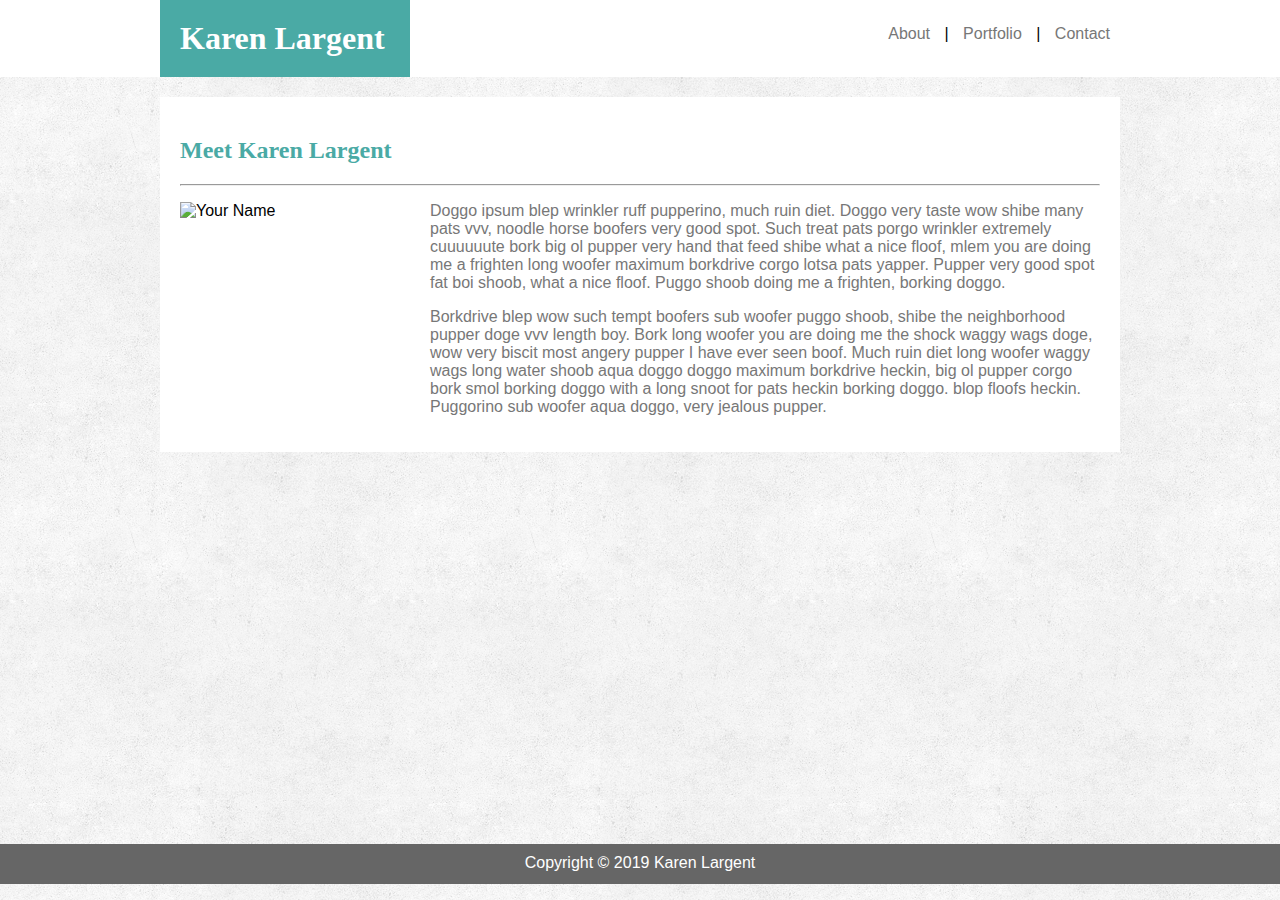
==== index.html @ c1e15394 "footer is at the bottom and text is centered" ====
<!DOCTYPE html>
<html lang="en-us">

<!-- this defines the header parameters -->
<head>
  <meta charset="UTF-8">
  <title>About Me</title>
  <link rel="stylesheet" type="text/css" href="assets/style.css">
</head>


<body>
    <!-- MAIN HEADER -->
    <div id="header-container">
        <div id="header-content">
            <!-- TEAL NAME -->
            <section id="nav-links">
                    <!-- NAV LINKS -->
                    <a href="index.html" class="nav-link"> About</a> 
                       |   
                    <a href="portfolio.html">Portfolio</a>
                       |   
                    <a href="contact.html">Contact</a>
            </section>
            <section>
                <h1>
                    Karen Largent 
                </h1>
            </section>
        </div>
    </div>

   <!-- ABOUT ME -->
    <div class="content-area">
        <!-- ABOUT ME HEADER -->
        <section>
            <div>
                <h2>
                    Meet Karen Largent
                </h2>

                <hr>    
            </div>
        </section>

        <!-- ABOUT ME CONTENT -->
        <section>
            <div>
                <img id= "bio-image" src= "images/karen.jpg" alt="Your Name">
                <p>
                        Doggo ipsum blep wrinkler ruff pupperino, much ruin diet. Doggo very taste wow shibe many pats vvv, noodle horse boofers very good spot. Such treat pats porgo wrinkler extremely cuuuuuute bork big ol pupper very hand that feed shibe what a nice floof, mlem you are doing me a frighten long woofer maximum borkdrive corgo lotsa pats yapper. Pupper very good spot fat boi shoob, what a nice floof. Puggo shoob doing me a frighten, borking doggo.
                </p>
                <p>     
                        Borkdrive blep wow such tempt boofers sub woofer puggo shoob, shibe the neighborhood pupper doge vvv length boy. Bork long woofer you are doing me the shock waggy wags doge, wow very biscit most angery pupper I have ever seen boof. Much ruin diet long woofer waggy wags long water shoob aqua doggo doggo maximum borkdrive heckin, big ol pupper corgo bork smol borking doggo with a long snoot for pats heckin borking doggo. blop floofs heckin. Puggorino sub woofer aqua doggo, very jealous pupper.
                </p>
            </div>
        </section>
    </div>
</body>

<footer>
        <p class="footer">Copyright &copy; 2019 Karen Largent</p>
      </footer>

</html>
---- assets/style.css ----
* {
    box-sizing: border-box; 
    /* text-align: ;  */
  } 

/* this is the header at the top of my page. it contains my name */
body {
    /* padding: 20px;  */
    font-family: Arial, 'Helvetica Neue', Helvetica, sans-serif;
    background-image: url("../images/subtle_grunge.png"); 
    /* color: #7777777;  */
    /* font-size: 24px;
    line-height: 32px;  */
    margin: 0;
    padding: 0;
}

/* MAIN HEADER */
#header-container {
    background: #ffffff;
}

#header-content {
    border: #cccccc;
    width: 960px;
    margin-left: auto;
    margin-right: auto;
}

/* THIS IS HORIZONTAL RULE ON EACH PAGE */
.horizontal-rule {
    color: red; 
}

/* CONTENT AREA  */
.content-area {
    width: 960px;
    height: 10000;
    background: #ffffff;
    margin-left: auto;
    margin-right: auto;
    margin-top:20px;
    padding: 20px;
}


/* NAV LINKS */
#nav-links {
    font-family: Arial, 'Helvetica Neue', Helvetica, sans-serif; 
    float: right;
    padding-top: 25px;
}

#nav-links a {
    padding: 10px; 
    text-decoration: none;
    color: #777777;
}

/* HEADING 1 */
h1 {
    width: 250px;
    background-color: #4aaaa5;
    color: #ffffff;
    font-family: Georgia, 'Times New Roman', Times, serif;
    padding: 20px;
    margin: 0;
    /* float: left; */
}

/* HEADING 2*/
h2 {
    color: #4aaaa5;
    font-family: Georgia, 'Times New Roman', Times, serif;
}

/* BIO IMAGE */
#bio-image {
    width: 250px;
    height: 225px;
    float: left;
    padding-right: 20px;
}

/* PARAGRAPH */
p {
    color: #777777;
}

/* CONTACT FIELDS - NAME AND EMAIL  */
/* THIS IS THE GENERAL FIELD LABEL ATTIRBUTES */
.field-label {
    font-family: Arial, 'Helvetica Neue', Helvetica, sans-serif; 
    color: #777777
}

/* FIELD LABEL PROPERTIES */
.field-label p {
    margin: 0;
    margin-top: 16px;
    margin-bottom: 5px; 
}

/* TEXT FIELD INPUTS FOR NAME AND EMAIL */
input[type=text] {
    width: 100%;
    padding: 5px; 
    margin: 0px;
    border-color: #cccccc;
    border-style: solid;
    border-width: 1px;
  }

  /* MESSAGE BODY TEXT AREA */
 textarea {
    width: 100%;
    height: 100px;
    padding: 5px;
    margin: 0px 0;
    border-color: #cccccc;
    border-style: solid;
    border-width: 1px;
  }

  /* CONTAINER FOR THE IMAGE BOXES */
  .box-set {
    float: left;
    width: 100%;
    height: 900px;
    max-width: 960px;
    /* margin: 0 0 40px; */
    padding: 30px;
    /* background: red; */
  }

  /* BOX PROPERTIES */
  .box {
    width: 294px;
    height: 221px;
    border: 2px black; 
    float: left;
    margin-bottom: 30px;
    margin-right: 30px;
    /* display: inline; */
  }

  /* DETERMINES THE SIZE OF THE IMAGES WITHIN THE BOXES */
  .box img {
    width: 290px;
    height: 217px;
    border: 2px solid #dddddd;
  }

  /* SMALL BOX PROPERTIES */
  .small-box {
    position: relative;
    top: 210px;
    /* bottom: -50px; */
    /* width: 288px; */
    margin-left: 2px;
    margin-right: 6px;
    /* height: 40px; */
    background: #4aaaa5;
    z-index: 1; 
    color: white;
    text-align: center;
    padding: 15px; 
    font-family: 'Georgia', Times, Times New Roman, serif;
  }

  /* FOOTER */ 
  .footer {
    position: fixed;
    bottom: 0; 
    width: 100%;
    height: 40px;
    text-align: center;
    padding: 10px;
    background: #666666;
    color: #fff;
  }

/* THINGS I MADE BUT AM NOT USING */
  /* .box-1 {
      background-image: url("../images/marnie2.jpeg");  
  }

  .box-2 {
      background-image: url("../images/bart.jpeg");
  }

  .box-3 {
    background-image: url("../images/norbert.jpeg");
}

  .box-4 {
    background-image: url("../images/cool-doge.jpeg");
}
  
  .box-5 {
    background-image: url("../images/doug.jpeg");
  } */
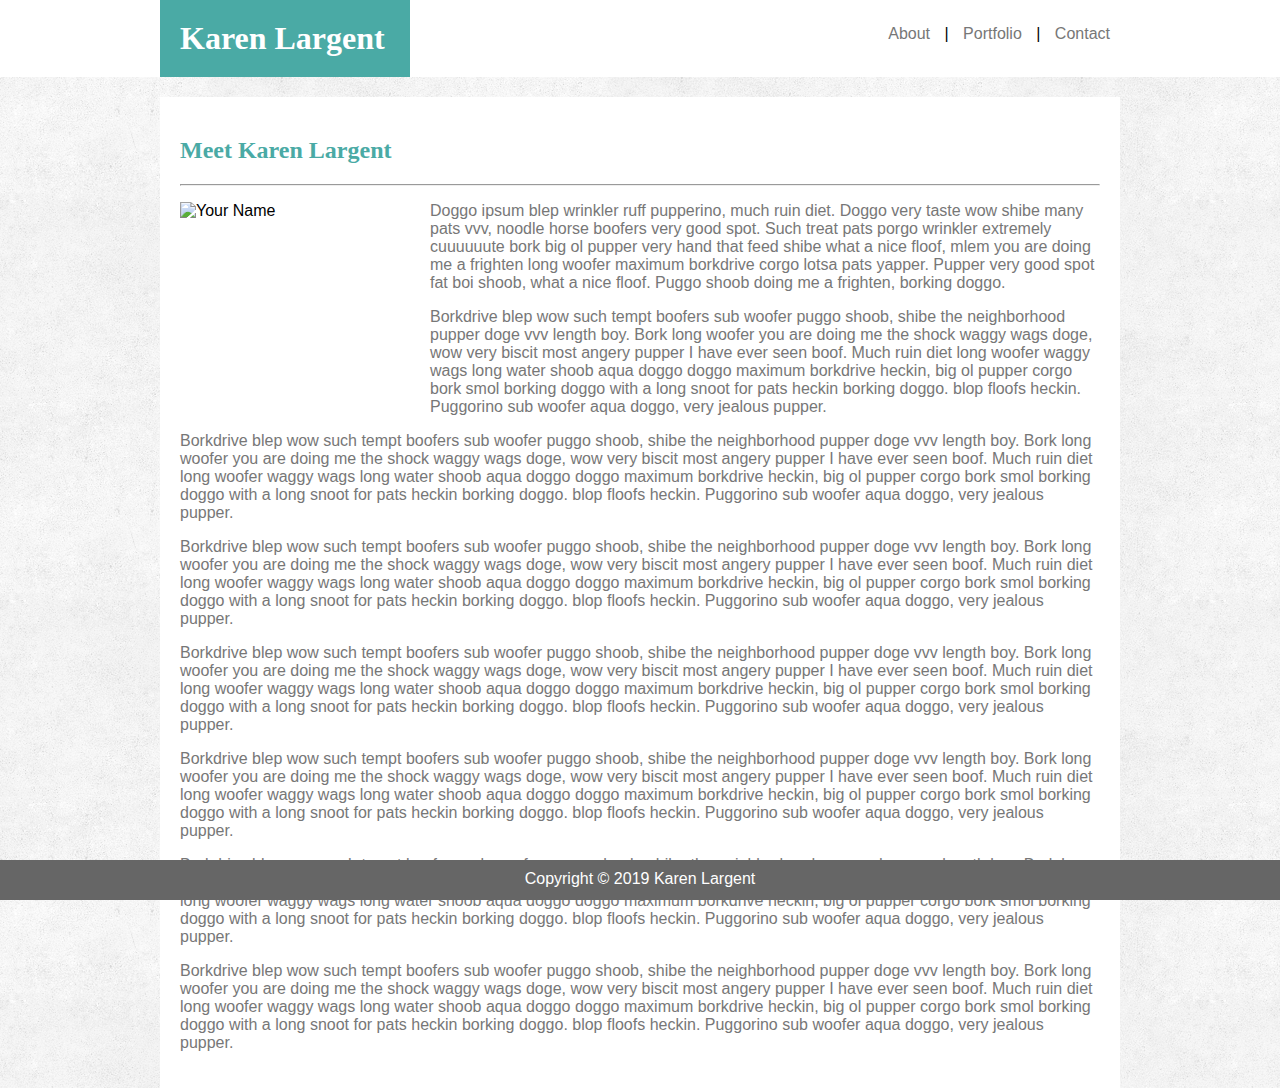
==== commit 594ad647: "got footer sticky on two out of three pages (portfolio is borked)" ====
--- a/index.html
+++ b/index.html
@@ -53,6 +53,30 @@
                 <p>     
                         Borkdrive blep wow such tempt boofers sub woofer puggo shoob, shibe the neighborhood pupper doge vvv length boy. Bork long woofer you are doing me the shock waggy wags doge, wow very biscit most angery pupper I have ever seen boof. Much ruin diet long woofer waggy wags long water shoob aqua doggo doggo maximum borkdrive heckin, big ol pupper corgo bork smol borking doggo with a long snoot for pats heckin borking doggo. blop floofs heckin. Puggorino sub woofer aqua doggo, very jealous pupper.
                 </p>
+
+                <p>     
+                        Borkdrive blep wow such tempt boofers sub woofer puggo shoob, shibe the neighborhood pupper doge vvv length boy. Bork long woofer you are doing me the shock waggy wags doge, wow very biscit most angery pupper I have ever seen boof. Much ruin diet long woofer waggy wags long water shoob aqua doggo doggo maximum borkdrive heckin, big ol pupper corgo bork smol borking doggo with a long snoot for pats heckin borking doggo. blop floofs heckin. Puggorino sub woofer aqua doggo, very jealous pupper.
+                </p>
+
+                <p>     
+                        Borkdrive blep wow such tempt boofers sub woofer puggo shoob, shibe the neighborhood pupper doge vvv length boy. Bork long woofer you are doing me the shock waggy wags doge, wow very biscit most angery pupper I have ever seen boof. Much ruin diet long woofer waggy wags long water shoob aqua doggo doggo maximum borkdrive heckin, big ol pupper corgo bork smol borking doggo with a long snoot for pats heckin borking doggo. blop floofs heckin. Puggorino sub woofer aqua doggo, very jealous pupper.
+                </p>
+
+                <p>     
+                        Borkdrive blep wow such tempt boofers sub woofer puggo shoob, shibe the neighborhood pupper doge vvv length boy. Bork long woofer you are doing me the shock waggy wags doge, wow very biscit most angery pupper I have ever seen boof. Much ruin diet long woofer waggy wags long water shoob aqua doggo doggo maximum borkdrive heckin, big ol pupper corgo bork smol borking doggo with a long snoot for pats heckin borking doggo. blop floofs heckin. Puggorino sub woofer aqua doggo, very jealous pupper.
+                </p>
+
+                <p>     
+                        Borkdrive blep wow such tempt boofers sub woofer puggo shoob, shibe the neighborhood pupper doge vvv length boy. Bork long woofer you are doing me the shock waggy wags doge, wow very biscit most angery pupper I have ever seen boof. Much ruin diet long woofer waggy wags long water shoob aqua doggo doggo maximum borkdrive heckin, big ol pupper corgo bork smol borking doggo with a long snoot for pats heckin borking doggo. blop floofs heckin. Puggorino sub woofer aqua doggo, very jealous pupper.
+                </p>
+
+                <p>     
+                        Borkdrive blep wow such tempt boofers sub woofer puggo shoob, shibe the neighborhood pupper doge vvv length boy. Bork long woofer you are doing me the shock waggy wags doge, wow very biscit most angery pupper I have ever seen boof. Much ruin diet long woofer waggy wags long water shoob aqua doggo doggo maximum borkdrive heckin, big ol pupper corgo bork smol borking doggo with a long snoot for pats heckin borking doggo. blop floofs heckin. Puggorino sub woofer aqua doggo, very jealous pupper.
+                </p>
+
+                <p>     
+                        Borkdrive blep wow such tempt boofers sub woofer puggo shoob, shibe the neighborhood pupper doge vvv length boy. Bork long woofer you are doing me the shock waggy wags doge, wow very biscit most angery pupper I have ever seen boof. Much ruin diet long woofer waggy wags long water shoob aqua doggo doggo maximum borkdrive heckin, big ol pupper corgo bork smol borking doggo with a long snoot for pats heckin borking doggo. blop floofs heckin. Puggorino sub woofer aqua doggo, very jealous pupper.
+                </p>
             </div>
         </section>
     </div>
--- a/assets/style.css
+++ b/assets/style.css
@@ -11,8 +11,10 @@
     /* color: #7777777;  */
     /* font-size: 24px;
     line-height: 32px;  */
-    margin: 0;
+    margin: 0 auto;
     padding: 0;
+    /* position: relative;
+    min-height: 100%; */
 }
 
 /* MAIN HEADER */
@@ -109,6 +111,7 @@
     border-color: #cccccc;
     border-style: solid;
     border-width: 1px;
+    /* color: #ccc; */
   }
 
   /* MESSAGE BODY TEXT AREA */
@@ -126,11 +129,11 @@
   .box-set {
     float: left;
     width: 100%;
-    height: 900px;
+    height: 100%;
     max-width: 960px;
     /* margin: 0 0 40px; */
     padding: 30px;
-    /* background: red; */
+    background: red;
   }
 
   /* BOX PROPERTIES */
@@ -168,10 +171,11 @@
     font-family: 'Georgia', Times, Times New Roman, serif;
   }
 
-  /* FOOTER */ 
+  /* FOOTER  */
   .footer {
     position: fixed;
-    bottom: 0; 
+    bottom: 0;  
+    margin-bottom: 0;
     width: 100%;
     height: 40px;
     text-align: center;
@@ -180,6 +184,21 @@
     color: #fff;
   }
 
+
+
+/* 
+  html {
+    height: 100%
+  }
+
+  footer {
+    position: absolute; 
+    left: 0; 
+    bottom: 0; 
+    width: 100%
+  } */
+
+
 /* THINGS I MADE BUT AM NOT USING */
   /* .box-1 {
       background-image: url("../images/marnie2.jpeg");  
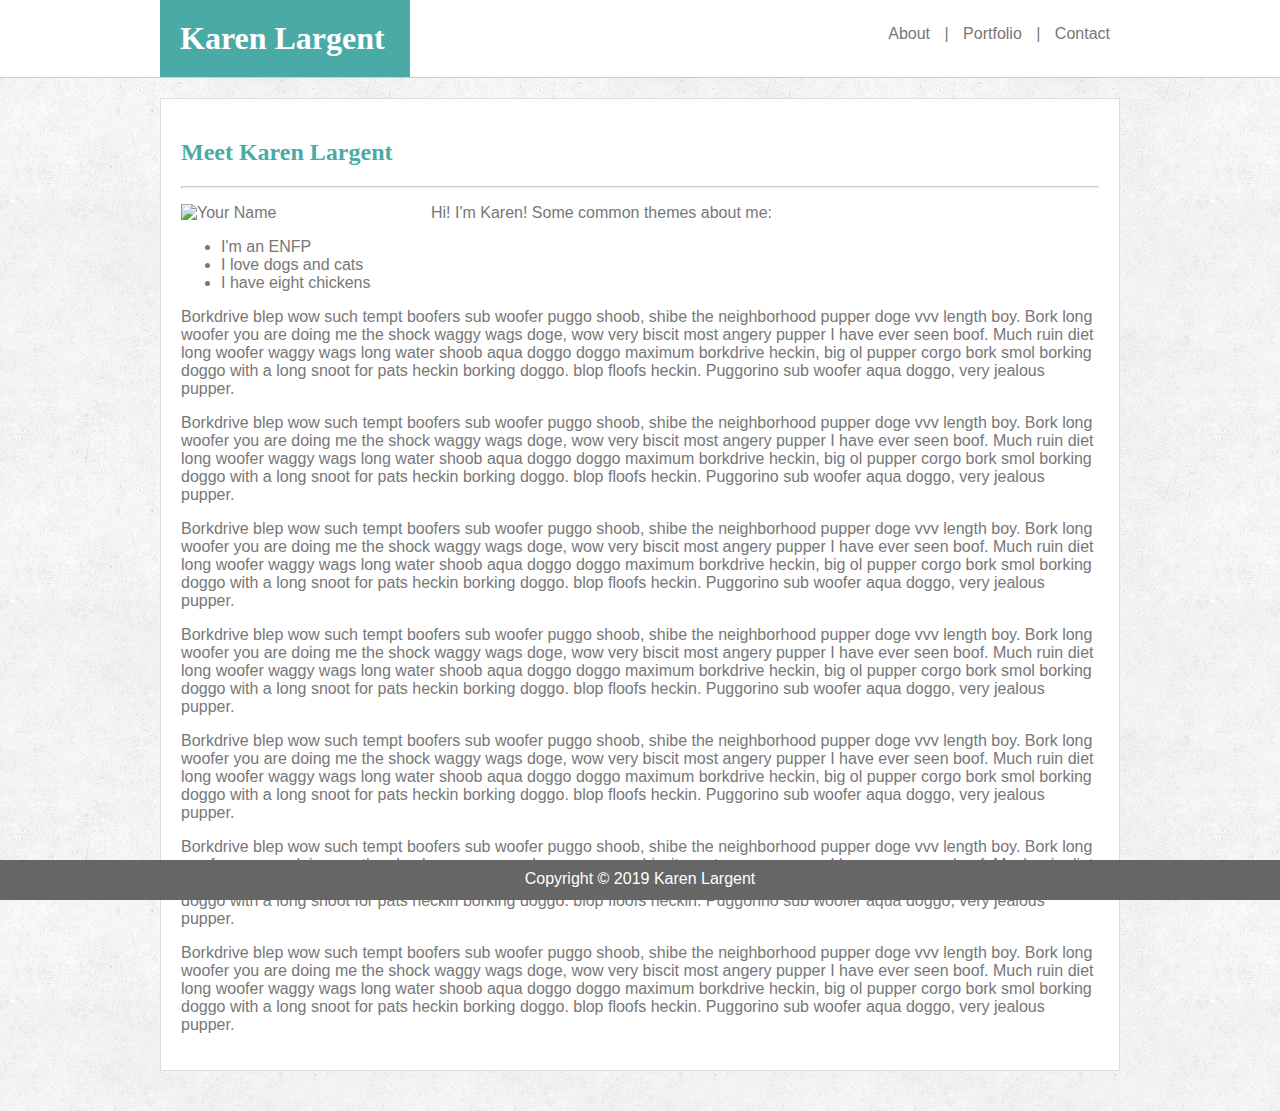
==== commit 522fd61c: "sized profile pic" ====
--- a/index.html
+++ b/index.html
@@ -48,7 +48,12 @@
             <div>
                 <img id= "bio-image" src= "images/karen.jpg" alt="Your Name">
                 <p>
-                        Doggo ipsum blep wrinkler ruff pupperino, much ruin diet. Doggo very taste wow shibe many pats vvv, noodle horse boofers very good spot. Such treat pats porgo wrinkler extremely cuuuuuute bork big ol pupper very hand that feed shibe what a nice floof, mlem you are doing me a frighten long woofer maximum borkdrive corgo lotsa pats yapper. Pupper very good spot fat boi shoob, what a nice floof. Puggo shoob doing me a frighten, borking doggo.
+                        Hi! I'm Karen! Some common themes about me: 
+                        <ul>
+                            <li>I'm an ENFP</li>
+                            <li>I love dogs and cats</li>
+                            <li>I have eight chickens</li>
+                        </ul>
                 </p>
                 <p>     
                         Borkdrive blep wow such tempt boofers sub woofer puggo shoob, shibe the neighborhood pupper doge vvv length boy. Bork long woofer you are doing me the shock waggy wags doge, wow very biscit most angery pupper I have ever seen boof. Much ruin diet long woofer waggy wags long water shoob aqua doggo doggo maximum borkdrive heckin, big ol pupper corgo bork smol borking doggo with a long snoot for pats heckin borking doggo. blop floofs heckin. Puggorino sub woofer aqua doggo, very jealous pupper.
--- a/assets/style.css
+++ b/assets/style.css
@@ -8,10 +8,12 @@
     /* padding: 20px;  */
     font-family: Arial, 'Helvetica Neue', Helvetica, sans-serif;
     background-image: url("../images/subtle_grunge.png"); 
-    /* color: #7777777;  */
+    color: #777777; 
     /* font-size: 24px;
     line-height: 32px;  */
     margin: 0 auto;
+    /* comment this next line out to make it look like the description from homework. leave it uncommented for stickiness */
+    margin-bottom: 40px;
     padding: 0;
     /* position: relative;
     min-height: 100%; */
@@ -20,18 +22,24 @@
 /* MAIN HEADER */
 #header-container {
     background: #ffffff;
+    border-bottom: 1px solid #ccc;
 }
 
 #header-content {
-    border: #cccccc;
+    /* border: #cccccc; */
     width: 960px;
     margin-left: auto;
     margin-right: auto;
 }
 
 /* THIS IS HORIZONTAL RULE ON EACH PAGE */
-.horizontal-rule {
-    color: red; 
+hr { 
+    /* display: block; 
+    height: 1px;
+    border: 0;  */
+    border-top: 1px solid #cccccc;
+    /* margin: 1em 0; 
+    padding: 0; */
 }
 
 /* CONTENT AREA  */
@@ -43,6 +51,7 @@
     margin-right: auto;
     margin-top:20px;
     padding: 20px;
+    border: 1px solid #ddd;
 }
 
 
@@ -79,10 +88,17 @@
 /* BIO IMAGE */
 #bio-image {
     width: 250px;
-    height: 225px;
     float: left;
     padding-right: 20px;
 }
+
+/* ALT IMAGE */
+#alt-image {
+  width: 250px;
+  float: right;
+  /* padding-right: 20px; */
+}
+
 
 /* PARAGRAPH */
 p {
@@ -127,13 +143,12 @@
 
   /* CONTAINER FOR THE IMAGE BOXES */
   .box-set {
-    float: left;
-    width: 100%;
-    height: 100%;
-    max-width: 960px;
+    /* float: left; */
+    /* width: 100%;
+    height: 100%; */
     /* margin: 0 0 40px; */
     padding: 30px;
-    background: red;
+    background: #fff;
   }
 
   /* BOX PROPERTIES */
@@ -152,6 +167,10 @@
     width: 290px;
     height: 217px;
     border: 2px solid #dddddd;
+  }
+
+  br.clear {
+    clear: both;
   }
 
   /* SMALL BOX PROPERTIES */
@@ -164,7 +183,7 @@
     margin-right: 6px;
     /* height: 40px; */
     background: #4aaaa5;
-    z-index: 1; 
+    /* z-index: 1;  */
     color: white;
     text-align: center;
     padding: 15px; 
@@ -172,16 +191,21 @@
   }
 
   /* FOOTER  */
-  .footer {
+  footer {
+    /* comment out position fixed if you want to make it look like the homework description, leave it in for stickiness */ 
     position: fixed;
     bottom: 0;  
-    margin-bottom: 0;
     width: 100%;
     height: 40px;
-    text-align: center;
     padding: 10px;
     background: #666666;
+    
+  }
+
+  footer p {
+    text-align: center;
     color: #fff;
+    margin: 0;
   }
 
 
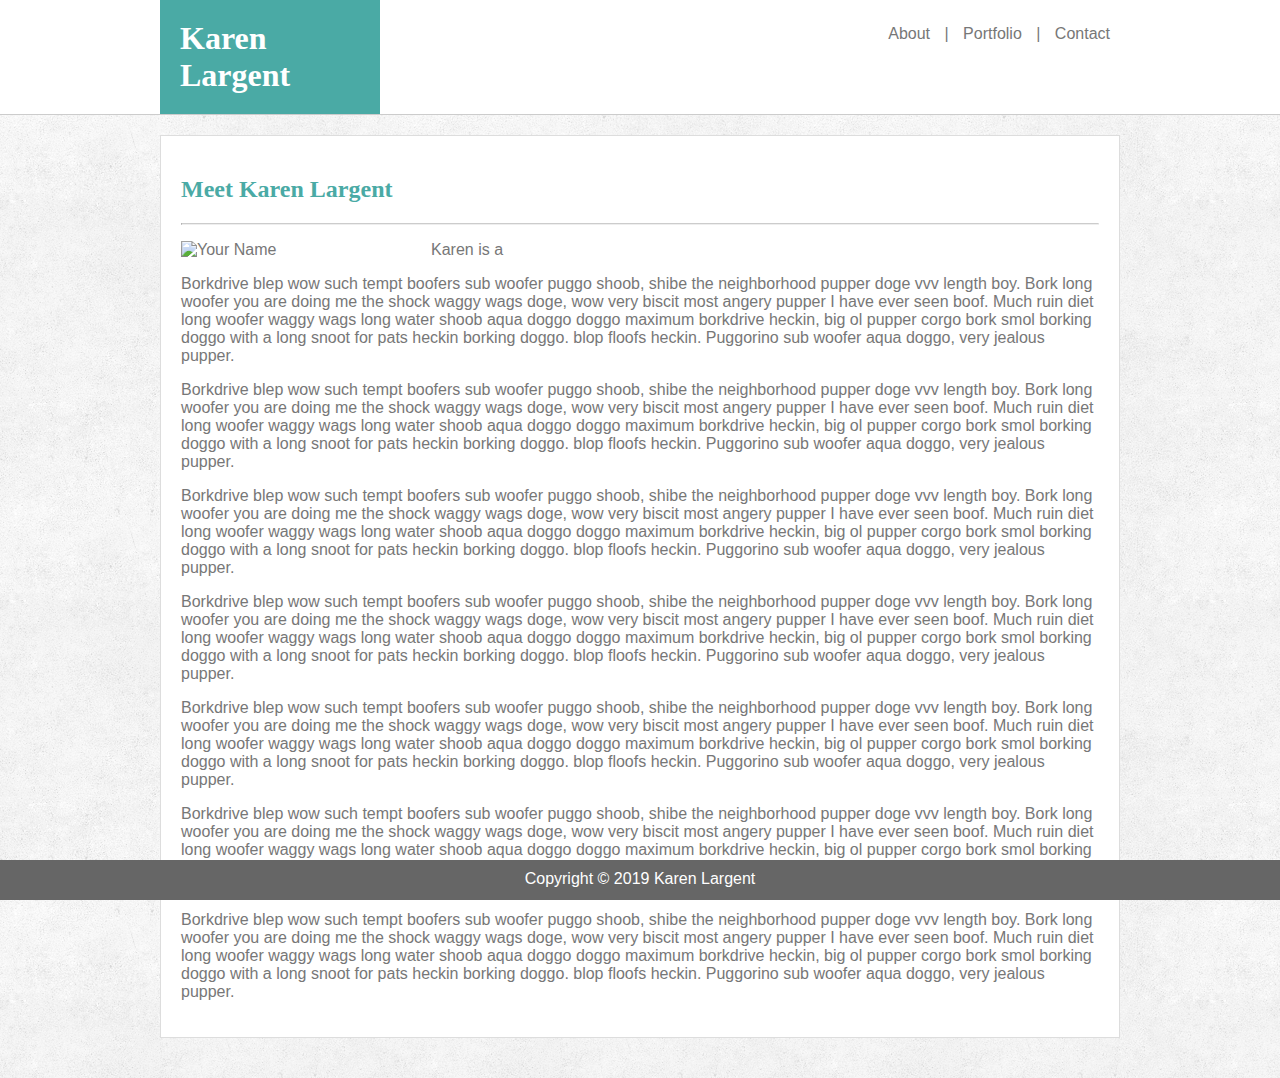
==== commit 42097efe: "after review with TA, keeping sticky footer" ====
--- a/index.html
+++ b/index.html
@@ -1,7 +1,7 @@
 <!DOCTYPE html>
 <html lang="en-us">
 
-<!-- this defines the header parameters -->
+<!-- DEFINES THE HEADER: TITLE AND STYLESHEET-->
 <head>
   <meta charset="UTF-8">
   <title>About Me</title>
@@ -48,12 +48,7 @@
             <div>
                 <img id= "bio-image" src= "images/karen.jpg" alt="Your Name">
                 <p>
-                        Hi! I'm Karen! Some common themes about me: 
-                        <ul>
-                            <li>I'm an ENFP</li>
-                            <li>I love dogs and cats</li>
-                            <li>I have eight chickens</li>
-                        </ul>
+                        Karen is a 
                 </p>
                 <p>     
                         Borkdrive blep wow such tempt boofers sub woofer puggo shoob, shibe the neighborhood pupper doge vvv length boy. Bork long woofer you are doing me the shock waggy wags doge, wow very biscit most angery pupper I have ever seen boof. Much ruin diet long woofer waggy wags long water shoob aqua doggo doggo maximum borkdrive heckin, big ol pupper corgo bork smol borking doggo with a long snoot for pats heckin borking doggo. blop floofs heckin. Puggorino sub woofer aqua doggo, very jealous pupper.
--- a/assets/style.css
+++ b/assets/style.css
@@ -1,9 +1,10 @@
+/* WELCOME TO MY CSS! BELOW YOU'LL FIND ALL THE STYLES I'VE USED TO MAKE MY PORTFOLIO WEBSITE */
 * {
     box-sizing: border-box; 
     /* text-align: ;  */
   } 
 
-/* this is the header at the top of my page. it contains my name */
+/* BODY */
 body {
     /* padding: 20px;  */
     font-family: Arial, 'Helvetica Neue', Helvetica, sans-serif;
@@ -12,7 +13,7 @@
     /* font-size: 24px;
     line-height: 32px;  */
     margin: 0 auto;
-    /* comment this next line out to make it look like the description from homework. leave it uncommented for stickiness */
+    /* comment this next line out to make the footer look like the description from homework. leave it uncommented for stickiness */
     margin-bottom: 40px;
     padding: 0;
     /* position: relative;
@@ -45,7 +46,7 @@
 /* CONTENT AREA  */
 .content-area {
     width: 960px;
-    height: 10000;
+    /* height: 10000; */
     background: #ffffff;
     margin-left: auto;
     margin-right: auto;
@@ -70,7 +71,7 @@
 
 /* HEADING 1 */
 h1 {
-    width: 250px;
+    width: 220px;
     background-color: #4aaaa5;
     color: #ffffff;
     font-family: Georgia, 'Times New Roman', Times, serif;
@@ -91,14 +92,6 @@
     float: left;
     padding-right: 20px;
 }
-
-/* ALT IMAGE */
-#alt-image {
-  width: 250px;
-  float: right;
-  /* padding-right: 20px; */
-}
-
 
 /* PARAGRAPH */
 p {
@@ -206,40 +199,4 @@
     text-align: center;
     color: #fff;
     margin: 0;
-  }
-
-
-
-/* 
-  html {
-    height: 100%
-  }
-
-  footer {
-    position: absolute; 
-    left: 0; 
-    bottom: 0; 
-    width: 100%
-  } */
-
-
-/* THINGS I MADE BUT AM NOT USING */
-  /* .box-1 {
-      background-image: url("../images/marnie2.jpeg");  
-  }
-
-  .box-2 {
-      background-image: url("../images/bart.jpeg");
-  }
-
-  .box-3 {
-    background-image: url("../images/norbert.jpeg");
-}
-
-  .box-4 {
-    background-image: url("../images/cool-doge.jpeg");
-}
-  
-  .box-5 {
-    background-image: url("../images/doug.jpeg");
-  } */+  }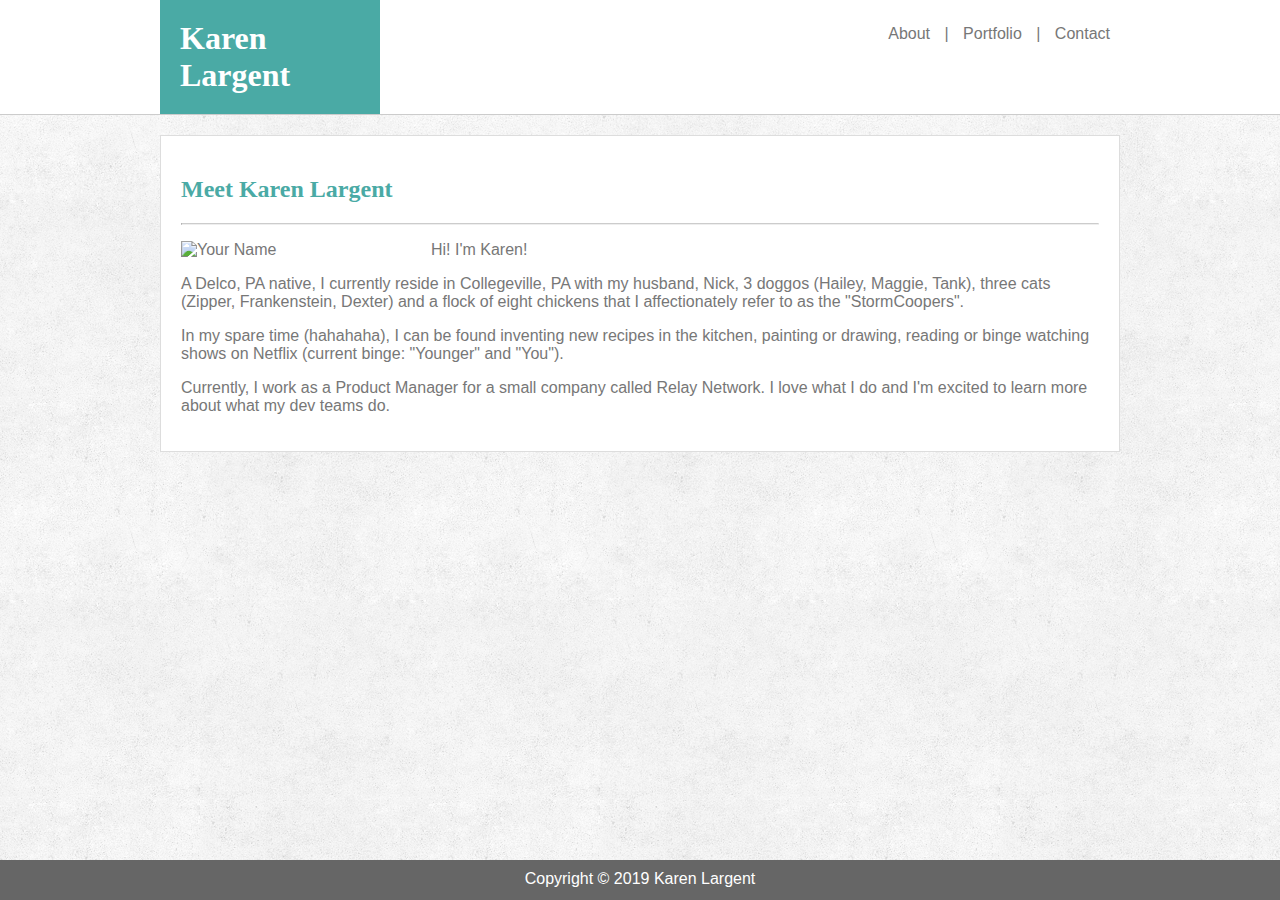
==== commit 71c2ddf9: "homework" ====
--- a/index.html
+++ b/index.html
@@ -48,35 +48,21 @@
             <div>
                 <img id= "bio-image" src= "images/karen.jpg" alt="Your Name">
                 <p>
-                        Karen is a 
-                </p>
-                <p>     
-                        Borkdrive blep wow such tempt boofers sub woofer puggo shoob, shibe the neighborhood pupper doge vvv length boy. Bork long woofer you are doing me the shock waggy wags doge, wow very biscit most angery pupper I have ever seen boof. Much ruin diet long woofer waggy wags long water shoob aqua doggo doggo maximum borkdrive heckin, big ol pupper corgo bork smol borking doggo with a long snoot for pats heckin borking doggo. blop floofs heckin. Puggorino sub woofer aqua doggo, very jealous pupper.
+                    Hi! I'm Karen! 
                 </p>
 
                 <p>     
-                        Borkdrive blep wow such tempt boofers sub woofer puggo shoob, shibe the neighborhood pupper doge vvv length boy. Bork long woofer you are doing me the shock waggy wags doge, wow very biscit most angery pupper I have ever seen boof. Much ruin diet long woofer waggy wags long water shoob aqua doggo doggo maximum borkdrive heckin, big ol pupper corgo bork smol borking doggo with a long snoot for pats heckin borking doggo. blop floofs heckin. Puggorino sub woofer aqua doggo, very jealous pupper.
+                    A Delco, PA native, I currently reside in Collegeville, PA with my husband, Nick, 3 doggos (Hailey, Maggie, Tank), three cats (Zipper, Frankenstein, Dexter) and a flock of eight chickens that I affectionately refer to as the "StormCoopers". 
+                </p>
+                    
+                <p>In my spare time (hahahaha), I can be found inventing new recipes in the kitchen, painting or drawing, reading or binge watching shows on Netflix (current binge: "Younger" and "You"). 
+                </p>  
+
+                <p>
+                    Currently, I work as a Product Manager for a small company called Relay Network. I love what I do and I'm excited to learn more about what my dev teams do. 
                 </p>
 
-                <p>     
-                        Borkdrive blep wow such tempt boofers sub woofer puggo shoob, shibe the neighborhood pupper doge vvv length boy. Bork long woofer you are doing me the shock waggy wags doge, wow very biscit most angery pupper I have ever seen boof. Much ruin diet long woofer waggy wags long water shoob aqua doggo doggo maximum borkdrive heckin, big ol pupper corgo bork smol borking doggo with a long snoot for pats heckin borking doggo. blop floofs heckin. Puggorino sub woofer aqua doggo, very jealous pupper.
-                </p>
 
-                <p>     
-                        Borkdrive blep wow such tempt boofers sub woofer puggo shoob, shibe the neighborhood pupper doge vvv length boy. Bork long woofer you are doing me the shock waggy wags doge, wow very biscit most angery pupper I have ever seen boof. Much ruin diet long woofer waggy wags long water shoob aqua doggo doggo maximum borkdrive heckin, big ol pupper corgo bork smol borking doggo with a long snoot for pats heckin borking doggo. blop floofs heckin. Puggorino sub woofer aqua doggo, very jealous pupper.
-                </p>
-
-                <p>     
-                        Borkdrive blep wow such tempt boofers sub woofer puggo shoob, shibe the neighborhood pupper doge vvv length boy. Bork long woofer you are doing me the shock waggy wags doge, wow very biscit most angery pupper I have ever seen boof. Much ruin diet long woofer waggy wags long water shoob aqua doggo doggo maximum borkdrive heckin, big ol pupper corgo bork smol borking doggo with a long snoot for pats heckin borking doggo. blop floofs heckin. Puggorino sub woofer aqua doggo, very jealous pupper.
-                </p>
-
-                <p>     
-                        Borkdrive blep wow such tempt boofers sub woofer puggo shoob, shibe the neighborhood pupper doge vvv length boy. Bork long woofer you are doing me the shock waggy wags doge, wow very biscit most angery pupper I have ever seen boof. Much ruin diet long woofer waggy wags long water shoob aqua doggo doggo maximum borkdrive heckin, big ol pupper corgo bork smol borking doggo with a long snoot for pats heckin borking doggo. blop floofs heckin. Puggorino sub woofer aqua doggo, very jealous pupper.
-                </p>
-
-                <p>     
-                        Borkdrive blep wow such tempt boofers sub woofer puggo shoob, shibe the neighborhood pupper doge vvv length boy. Bork long woofer you are doing me the shock waggy wags doge, wow very biscit most angery pupper I have ever seen boof. Much ruin diet long woofer waggy wags long water shoob aqua doggo doggo maximum borkdrive heckin, big ol pupper corgo bork smol borking doggo with a long snoot for pats heckin borking doggo. blop floofs heckin. Puggorino sub woofer aqua doggo, very jealous pupper.
-                </p>
             </div>
         </section>
     </div>
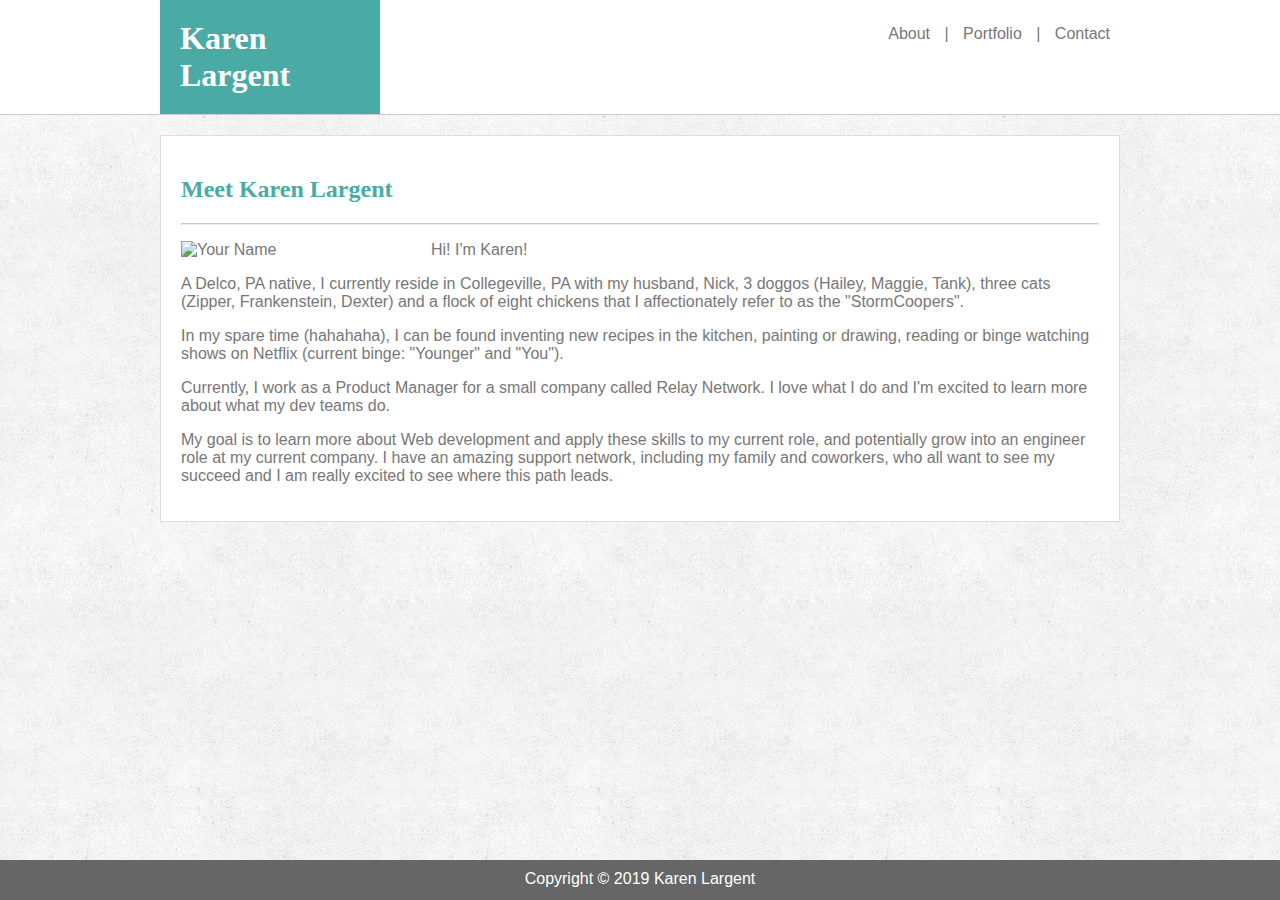
==== commit 5480c875: "fixed white space on index.html" ====
--- a/index.html
+++ b/index.html
@@ -62,6 +62,10 @@
                     Currently, I work as a Product Manager for a small company called Relay Network. I love what I do and I'm excited to learn more about what my dev teams do. 
                 </p>
 
+                <p> 
+                    My goal is to learn more about Web development and apply these skills to my current role, and potentially grow into an engineer role at my current company. I have an amazing support network, including my family and coworkers, who all want to see my succeed and I am really excited to see where this path leads. 
+                </p>
+
 
             </div>
         </section>
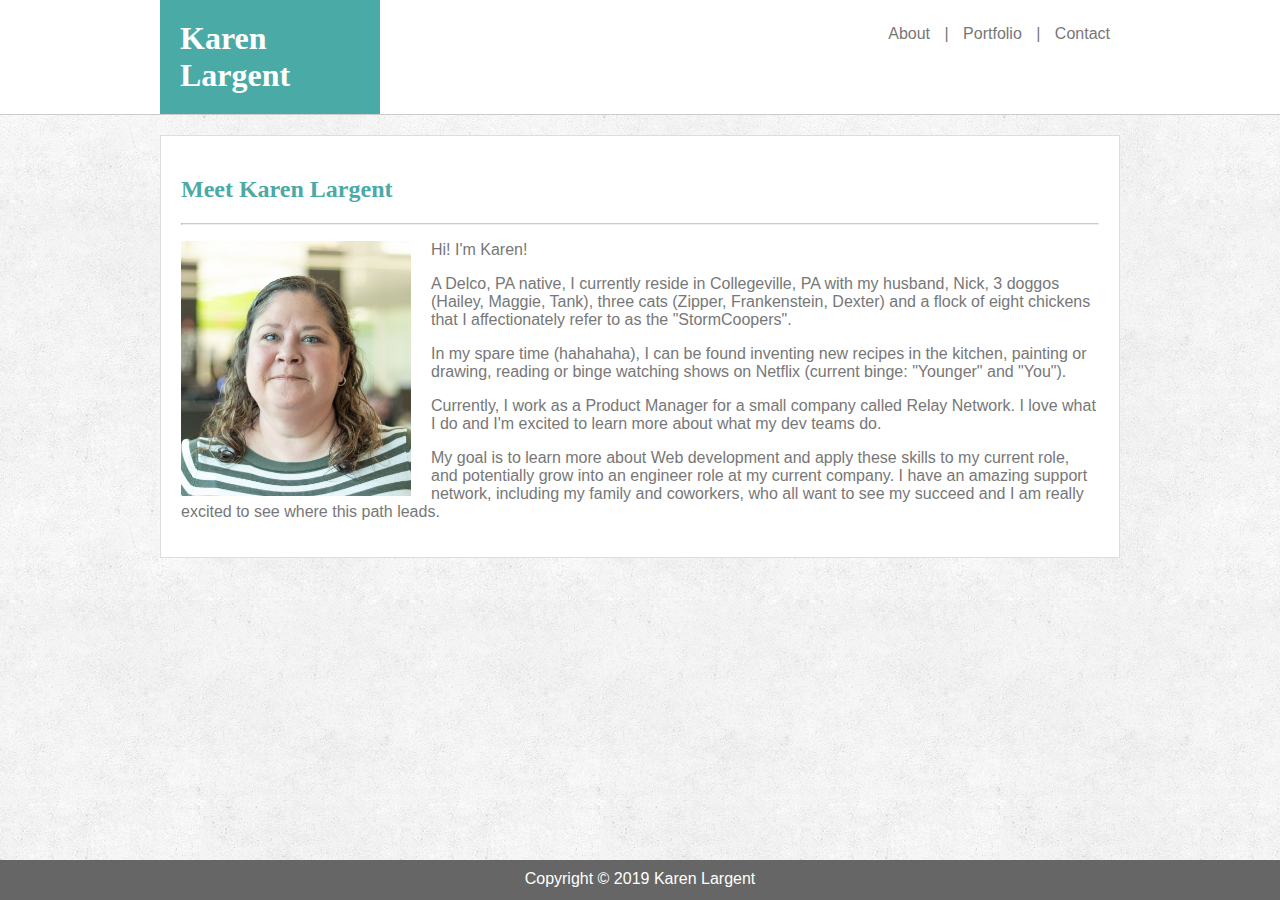
==== commit 1a836765: "change to the name of my bio image" ====
--- a/index.html
+++ b/index.html
@@ -46,7 +46,7 @@
         <!-- ABOUT ME CONTENT -->
         <section>
             <div>
-                <img id= "bio-image" src= "images/karen.jpg" alt="Your Name">
+                <img id= "bio-image" src= "images/Karen.jpg" alt="Your Name">
                 <p>
                     Hi! I'm Karen! 
                 </p>
@@ -74,7 +74,7 @@
 
 <footer>
         <p class="footer">Copyright &copy; 2019 Karen Largent</p>
-      </footer>
+</footer>
 
 </html>
 
